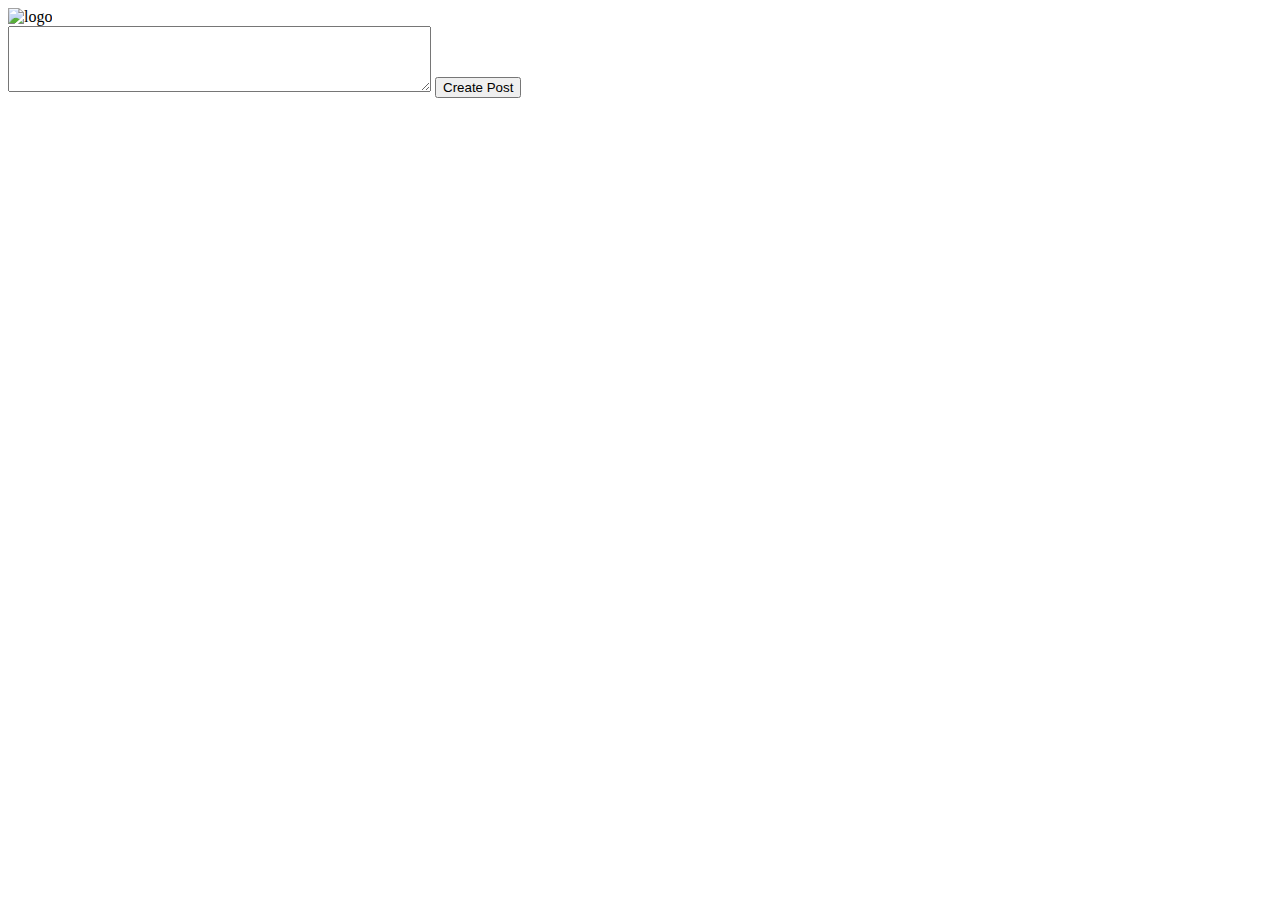
==== src/main/resources/templates/newpost.html @ 3433a5fd "new post html file added" ====
<!DOCTYPE html>
<html lang="en" xmlns:th="http://www.w3.org/1999/xhtml">
<head>
    <meta charset="UTF-8">
    <title>Create New Post</title>
    <link th:href="@{/stylesheet/userpage.css}" rel="stylesheet">
</head>
<body>
<div id="header">
    <img th:src ="@{/picture/SMA-logo.gif}" alt="logo" id ="logo">
</div>
<div>
    <form action="/createPost" method="post">
        <textarea id="post-description" name="description" rows="4" cols="50">

  </textarea>
        <input  type="submit" class="input-post" value="Create Post">
    </form>
</div>
</body>
</html>
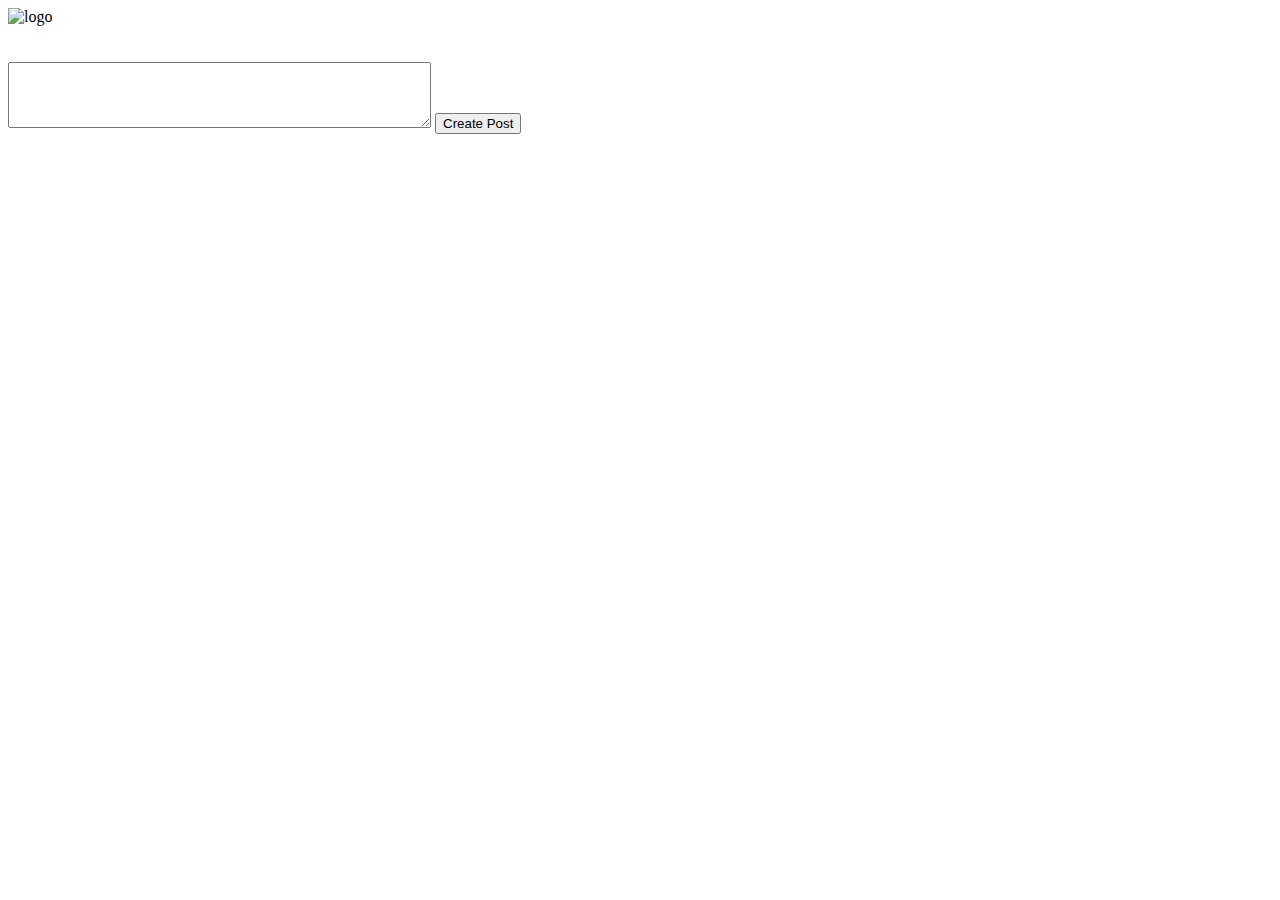
==== commit 440263d8: "Added some break lines in html" ====
--- a/src/main/resources/templates/newpost.html
+++ b/src/main/resources/templates/newpost.html
@@ -9,8 +9,9 @@
 <div id="header">
     <img th:src ="@{/picture/SMA-logo.gif}" alt="logo" id ="logo">
 </div>
+<br><br>
 <div>
-    <form action="/createPost" method="post">
+    <form action="/createNewPost" method="post">
         <textarea id="post-description" name="description" rows="4" cols="50">
 
   </textarea>
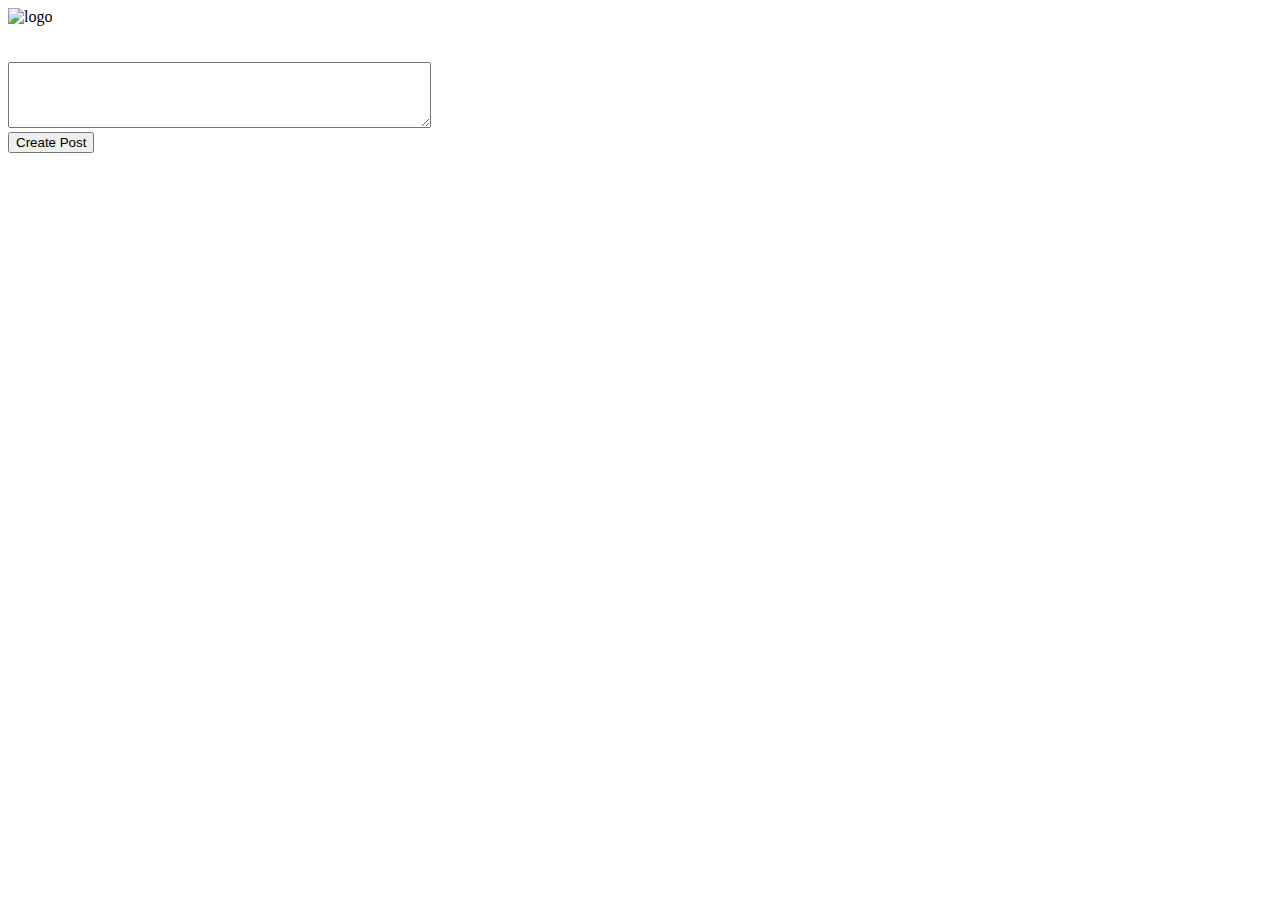
==== commit e59466c6: "css code added" ====
--- a/src/main/resources/templates/newpost.html
+++ b/src/main/resources/templates/newpost.html
@@ -14,7 +14,7 @@
     <form action="/createNewPost" method="post">
         <textarea id="post-description" name="description" rows="4" cols="50">
 
-  </textarea>
+  </textarea><br>
         <input  type="submit" class="input-post" value="Create Post">
     </form>
 </div>
